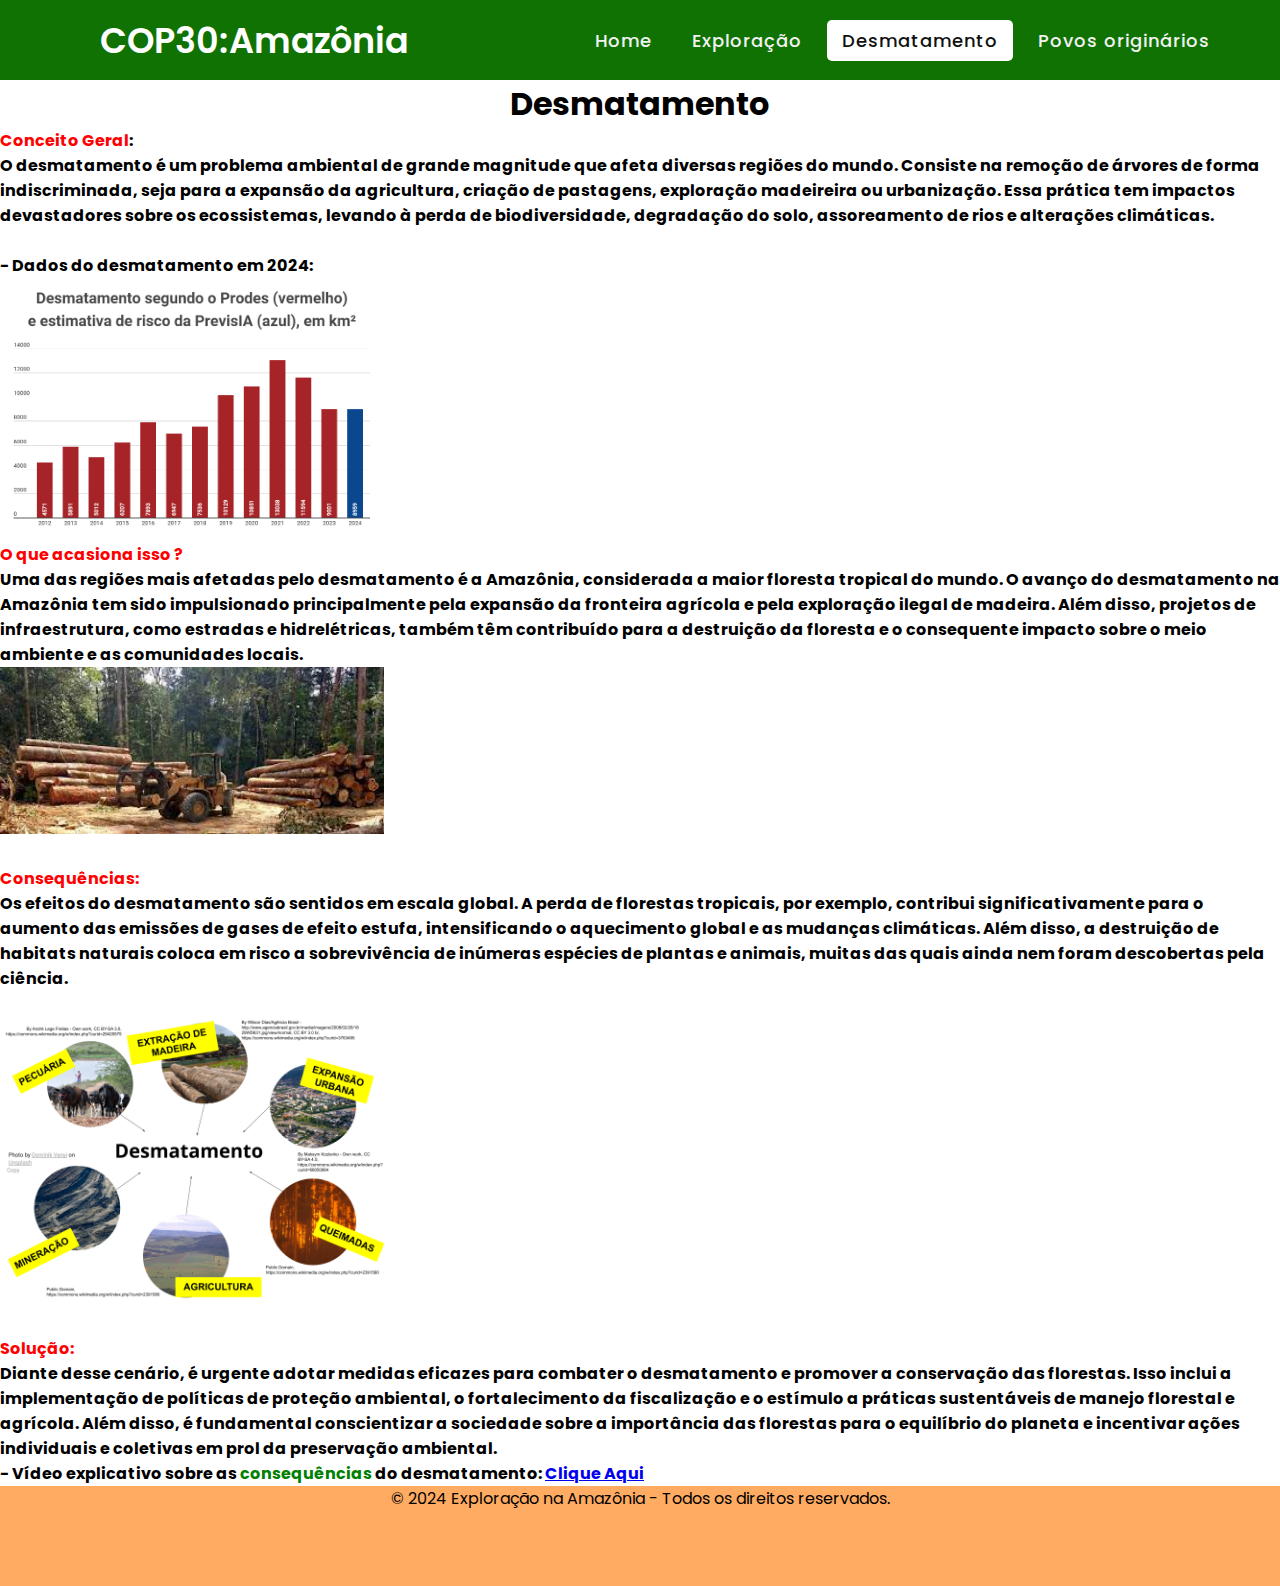
==== desmatamento.html @ 5af4824a "Website sobre a amazônia" ====
<!DOCTYPE html>
<html lang="en" dir="ltr">
   <head>
      <meta charset="utf-8">
      <title>Responsive Navigation Menu</title>
      <link rel="stylesheet" href="style.css">
      <meta name="viewport" content="width=device-width, initial-scale=1.0">
      <link rel="stylesheet" href="https://cdnjs.cloudflare.com/ajax/libs/font-awesome/5.15.3/css/all.min.css"/>
   </head>
   <body>
      <nav>
         <div class="logo">
           <p style="text-align: left;">COP30:Amazônia</p>
         </div>
         <input type="checkbox" id="click">
         <label for="click" class="menu-btn">
         <i class="fas fa-bars"></i>
         </label>
         <ul>
            <li><a href="index.html">Home</a></li>
            <li><a href="exploracao.html">Exploração</a></li>
            <li><a class="active" href="desmatamento.html">Desmatamento</a></li>
            <li><a href="povosoriginais.html">Povos originários</a></li>
         </ul>
      </nav>
      <div>
        <h1 style="text-align: center;">Desmatamento</h1>
        <strong>
            <p><span style="color: red;">Conceito Geral</span>: <br>O desmatamento é um problema ambiental de grande magnitude que afeta diversas regiões do mundo. Consiste na remoção de árvores de forma indiscriminada, seja para a expansão da agricultura, criação de pastagens, exploração madeireira ou urbanização. Essa prática tem impactos devastadores sobre os ecossistemas, levando à perda de biodiversidade, degradação do solo, assoreamento de rios e alterações climáticas.</p><br>
            <p> - Dados do desmatamento em 2024: </p>
            <img src="Imagens/PrevisIA-2024-Pos-Prodes.png" width="30%" alt=""><br>
            
            <p><span style="color: red;">O que acasiona isso ?</span><br>Uma das regiões mais afetadas pelo desmatamento é a Amazônia, considerada a maior floresta tropical do mundo. O avanço do desmatamento na Amazônia tem sido impulsionado principalmente pela expansão da fronteira agrícola e pela exploração ilegal de madeira. Além disso, projetos de infraestrutura, como estradas e hidrelétricas, também têm contribuído para a destruição da floresta e o consequente impacto sobre o meio ambiente e as comunidades locais.</p>
            <img src="Imagens/trator.jfif" width="30%" alt=""><br>
            <br>
            
            <p><span style="color: red;">Consequências:</span><br>Os efeitos do desmatamento são sentidos em escala global. A perda de florestas tropicais, por exemplo, contribui significativamente para o aumento das emissões de gases de efeito estufa, intensificando o aquecimento global e as mudanças climáticas. Além disso, a destruição de habitats naturais coloca em risco a sobrevivência de inúmeras espécies de plantas e animais, muitas das quais ainda nem foram descobertas pela ciência.</p><br>
            <img src="Imagens/consequencias.png" width="30%" alt="">
            <br>
            <br>
            
            <p><span style="color: red;">Solução:</span><br>Diante desse cenário, é urgente adotar medidas eficazes para combater o desmatamento e promover a conservação das florestas. Isso inclui a implementação de políticas de proteção ambiental, o fortalecimento da fiscalização e o estímulo a práticas sustentáveis de manejo florestal e agrícola. Além disso, é fundamental conscientizar a sociedade sobre a importância das florestas para o equilíbrio do planeta e incentivar ações individuais e coletivas em prol da preservação ambiental.</p>
            <ul>
              <li>
                <p>- Vídeo explicativo sobre as <span style="color: green;">consequências</span> do desmatamento: <a href="https://www.youtube.com/watch?v=-Kju2E5TaCc" target="_blank" rel="noopener noreferrer">Clique Aqui</a></p>
              </li>
            </ul>
        </strong>
        <footer>
            <p>&copy; 2024 Exploração na Amazônia - Todos os direitos reservados.</p>
            </footer>
      </div>
   </body>
</html>
---- style.css ----
@import url('https://fonts.googleapis.com/css?family=Poppins:400,500,600,700&display=swap');
*{
  margin: 0;
  padding: 0;
  box-sizing: border-box;
  font-family: 'Poppins', sans-serif;
} 

nav{
  display: flex;
  height: 80px;
  width: 100%;
  background: #0f7202;
  align-items: center;
  justify-content: space-between;
  padding: 0 50px 0 100px;
  flex-wrap: wrap;
}
nav .logo{
  color: #fff;
  font-size: 35px;
  font-weight: 600;
}
nav ul{
  display: flex;
  flex-wrap: wrap;
  list-style: none;
}
nav ul li{
  margin: 0 5px;
}
nav ul li a{
  color: #f2f2f2;
  text-decoration: none;
  font-size: 18px;
  font-weight: 500;
  padding: 8px 15px;
  border-radius: 5px;
  letter-spacing: 1px;
  transition: all 0.3s ease;
}
nav ul li a.active,
nav ul li a:hover{
  color: #111;
  background: #fff;
}
nav .menu-btn i{
  color: #fff;
  font-size: 22px;
  cursor: pointer;
  display: none;
}
input[type="checkbox"]{
  display: none;
}
@media (max-width: 1000px){
  nav{
    padding: 0 40px 0 50px;
  }
}
@media (max-width: 920px) {
  nav .menu-btn i{
    display: block;
  }
  #click:checked ~ .menu-btn i:before{
    content: "\f00d";
  }
  nav ul{
    position: fixed;
    top: 80px;
    left: -100%;
    background: #111;
    height: 100vh;
    width: 100%;
    text-align: center;
    display: block;
    transition: all 0.3s ease;
  }
  #click:checked ~ ul{
    left: 0;
  }
  nav ul li{
    width: 100%;
    margin: 40px 0;
  }
  nav ul li a{
    width: 100%;
    margin-left: -100%;
    display: block;
    font-size: 20px;
    transition: 0.6s cubic-bezier(0.68, -0.55, 0.265, 1.55);
  }
  #click:checked ~ ul li a{
    margin-left: 0px;
  }
  nav ul li a.active,
  nav ul li a:hover{
    background: none;
    color: cyan;
  }
}
.content{
  position: fixed;
  top: 50%;
  left: 50%;
  transform: translate(-50%, -50%);
  text-align: left;
  z-index: -1;
  width: 100%;
  padding: 0 20px;
  color: #000000;
  top: 30%;
  margin-top: 100px;
}
@media (max-width: 920px) {
    /* Outros estilos aqui */
    
    body {
      overflow-y: auto; /* Adiciona barra de rolagem vertical em telas menores */
    }
  }
  
.content div{
  font-size: 40px;
  font-weight: 700;
}
html {
    scroll-snap-type: y mandatory;
  }
  
  /* O Safari exige a definição no body */
  body {
    overflow-y:auto 
  }
  .button {
    background-color: #4CAF50; /* Cor verde */
    border: none;
    color: white;
    padding: 15px 32px;
    text-align: center;
    text-decoration: none;
    display: inline-block;
    font-size: 16px;
    margin: 4px 2px;
    cursor: pointer;
    align-items: baseline;
    transition: background-color 0.3s;
  }
  .button:hover {
    background-color: #2e7c33; /* Cor verde mais escura quando o mouse passar sobre o botão */
  }
  
  .alinharbotao{
    text-align: center;
  }
  footer{
    text-align: center;
    background: #ffab62;
    width: 100%;
    height: 100px;
    position: relative;
    bottom: 0;
    left: 0;
    }
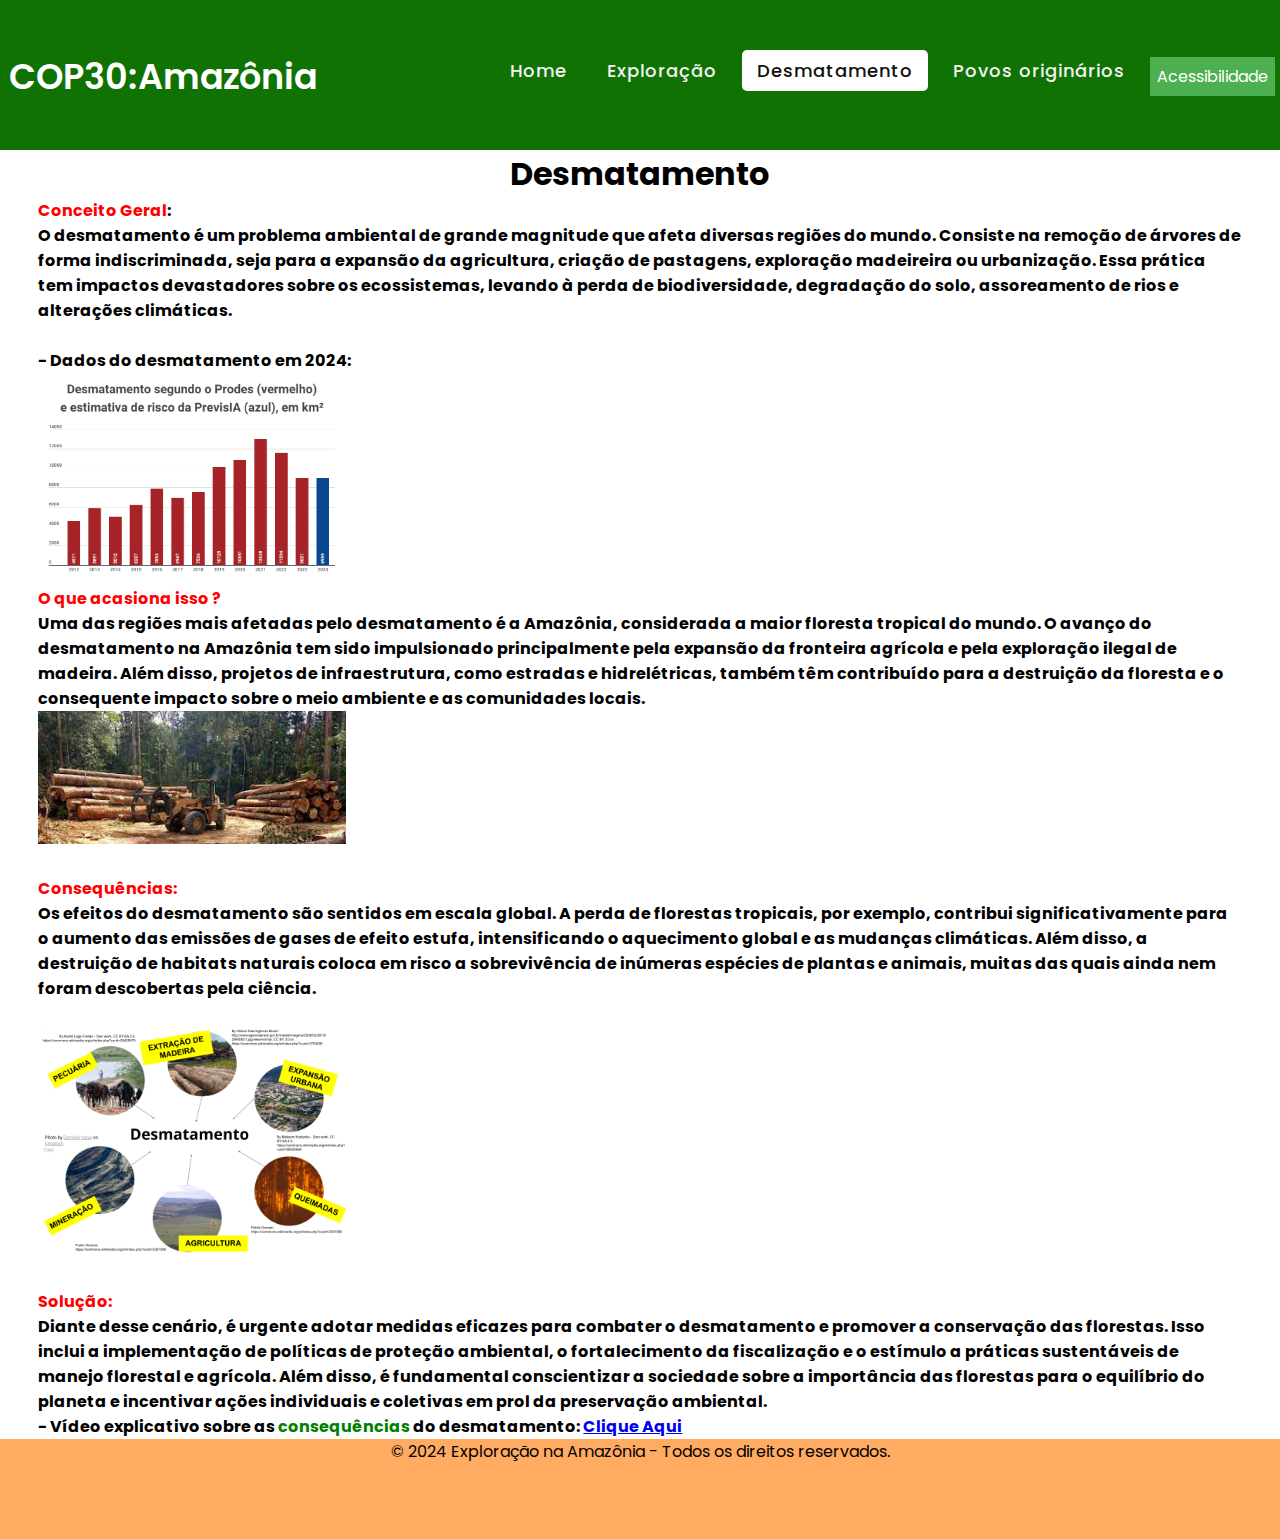
==== commit 2a795096: "Acessibilidade Libras" ====
--- a/desmatamento.html
+++ b/desmatamento.html
@@ -2,12 +2,23 @@
 <html lang="en" dir="ltr">
    <head>
       <meta charset="utf-8">
-      <title>Responsive Navigation Menu</title>
+      <title>Bioma Amazônico</title>
+      <link rel="shortcut icon" href="Imagens/logo2.ico" type="image/x-icon">
       <link rel="stylesheet" href="style.css">
       <meta name="viewport" content="width=device-width, initial-scale=1.0">
       <link rel="stylesheet" href="https://cdnjs.cloudflare.com/ajax/libs/font-awesome/5.15.3/css/all.min.css"/>
    </head>
    <body>
+      <div vw class="enabled">
+         <div vw-access-button class="active"></div>
+         <div vw-plugin-wrapper>
+           <div class="vw-plugin-top-wrapper"></div>
+         </div>
+       </div>
+       <script src="https://vlibras.gov.br/app/vlibras-plugin.js"></script>
+       <script>
+         new window.VLibras.Widget('https://vlibras.gov.br/app');
+       </script>
       <nav>
          <div class="logo">
            <p style="text-align: left;">COP30:Amazônia</p>
@@ -21,6 +32,14 @@
             <li><a href="exploracao.html">Exploração</a></li>
             <li><a class="active" href="desmatamento.html">Desmatamento</a></li>
             <li><a href="povosoriginais.html">Povos originários</a></li>
+            <li><div class="dropdown">
+               <button class="dropbtn">Acessibilidade</button>
+               <div class="dropdown-content">
+                 <a href="#">Cores com contraste</a>
+                 <a href="#" >Tradutor em libras</a>
+               </div>
+               
+             </div></li>
          </ul>
       </nav>
       <div>
--- a/style.css
+++ b/style.css
@@ -8,18 +8,20 @@
 
 nav{
   display: flex;
-  height: 80px;
+  height: 70px;
   width: 100%;
   background: #0f7202;
   align-items: center;
   justify-content: space-between;
-  padding: 0 50px 0 100px;
+  padding: 50px 0 100px;
   flex-wrap: wrap;
 }
 nav .logo{
-  color: #fff;
+  color: #ffffff;
   font-size: 35px;
   font-weight: 600;
+  left: 0;
+  text-align: left;
 }
 nav ul{
   display: flex;
@@ -27,7 +29,7 @@
   list-style: none;
 }
 nav ul li{
-  margin: 0 5px;
+  margin: 5px;
 }
 nav ul li a{
   color: #f2f2f2;
@@ -162,5 +164,107 @@
     bottom: 0;
     left: 0;
     }
+    p{
+      padding-left: 3%; 
+      padding-right: 3%;
+    }
+    img{
+      padding-left: 3%; 
+      padding-right: 3%;
+    }
+    /* Estilo do botão dropdown */
+.dropbtn {
+  background-color: #4CAF50;
+  color: white;
+  padding: 7px;
+  font-size: 16px;
+  border: none;
+}
+
+/* Estilo do dropdown ao passar o mouse */
+.dropdown:hover .dropdown-content {
+  display: block;
+}
+
+/* Estilo do conteúdo do dropdown */
+.dropdown-content {
+  display: none;
+  position: absolute;
+  background-color: #f9f9f9;
+  min-width: 160px;
+  box-shadow: 0px 8px 16px 0px rgba(0,0,0,0.2);
+  z-index: 1;
+}
+
+/* Estilo dos links dentro do dropdown */
+.dropdown-content a {
+  color: black;
+  padding: 16px 1px;
+  text-decoration: none;
+  display: block;
+}
+
+/* Estilo dos links ao passar o mouse */
+.dropdown-content a:hover {
+  background-color: #f1f1f1;
+}
+#openVLibras{
+  padding: 0;
+}
+.extensao{
+  width: 100%;
+}
+.card {
+  width: 300px;
+  border-radius: 10px;
+  overflow: hidden;
+  position: relative;
+  box-shadow: 0 4px 8px rgba(0, 0, 0, 0.1);
+}
+
+.card img {
+  width: 100%;
+  height: auto;
+}
+
+.overlay {
+  position: absolute;
+  top: 0;
+  left: 0;
+  width: 100%;
+  height: 100%;
+  background-color: rgba(0, 0, 0, 0.5);
+  opacity: 0;
+  transition: opacity 0.3s ease;
+}
+
+.card:hover .overlay {
+  opacity: 1;
+}
+
+.overlay-content {
+  position: absolute;
+  top: 50%;
+  left: 50%;
+  transform: translate(-50%, -50%);
+  color: white;
+  text-align: center;
+  padding: 20px;
+}
+
+.overlay-content h2 {
+  margin-top: 0;
+}
+
+.overlay-content p {
+  margin-bottom: 0;
+}
+[vw] [vw-access-button] .access-button {
+  width: 40px;
+  height: 40px;
+  z-index: 1;
+ 
+}
+
   
   